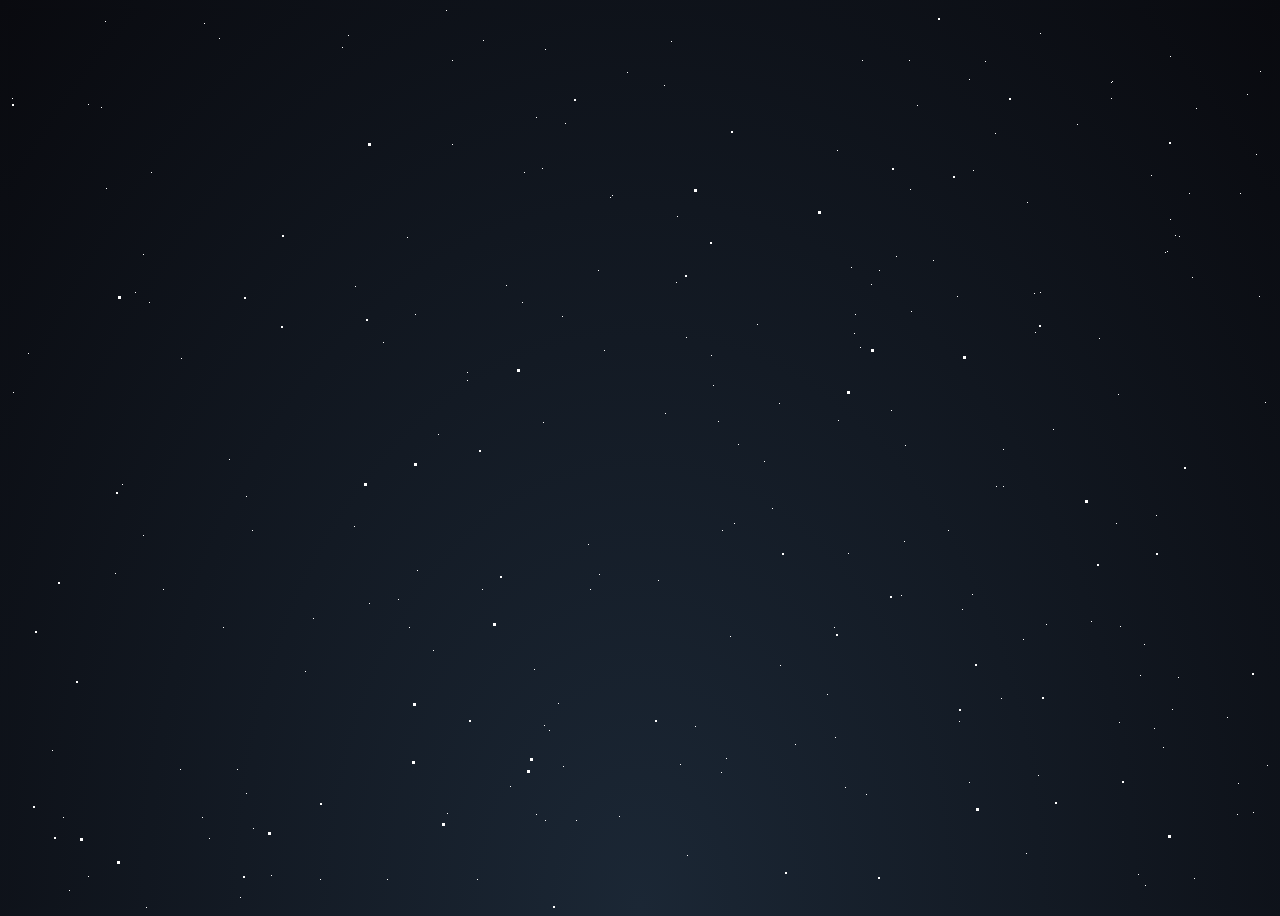
==== main.html @ 002c2afe "commit" ====
<html>
  <head>
    <link rel="stylesheet" type="text/css" href="main.css" />
  </head>
  <body>
    <div id="stars"></div>
    <div id="stars2"></div>
    <div id="stars3"></div>
    <!-- <div id="shooting_star"></div> -->
  </body>
</html>
<script>
  generateNumber = () => {
    return Math.floor(Math.random() * (2000 - 1 + 1)) + 1;
  };

  multiple_box_shadow = (n) => {
    let value = `${generateNumber()}px ${generateNumber()}px`;

    for (let i = 2; i < n; i++) {
      value = `${value}, ${generateNumber()}px ${generateNumber()}px`;
    }
    return value;
  };

  let shadows_small = multiple_box_shadow(700);
  let shadows_medium = multiple_box_shadow(200);
  let shadows_big = multiple_box_shadow(100);
  let shadows_shooting = multiple_box_shadow(20);

  document.getElementById("stars").style.boxShadow = shadows_small;
  document.getElementById("stars2").style.boxShadow = shadows_medium;
  document.getElementById("stars3").style.boxShadow = shadows_big;
  document.getElementById("shooting_star").style.boxShadow = shadows_shooting;
</script>
---- main.css ----
html,
body {
  height: auto;
  min-height: 100%;
  background: radial-gradient(ellipse at bottom, #1b2735 0%, #090a0f 100%);
  overflow: hidden;
}
#stars {
  width: 1px;
  height: 1px;
  background: transparent;
  color: #fff;
  animation: animStar 50s linear infinite;
}
#stars:after {
  content: ' ';
  position: absolute;
  top: 2000px;
  width: 1px;
  height: 1px;
  background: transparent;
}
#stars2 {
  width: 2px;
  height: 2px;
  background: transparent;
  color: #fff;
  animation: animStar 100s linear infinite;
}
#stars2:after {
  content: ' ';
  position: absolute;
  top: 2000px;
  width: 2px;
  height: 2px;
  background: transparent;
}
#stars3 {
  width: 3px;
  height: 3px;
  background: transparent;
  color: #fff;
  animation: animStar 150s linear infinite;
}
#stars3:after {
  content: ' ';
  position: absolute;
  top: 2000px;
  width: 3px;
  height: 3px;
  background: transparent;
}
#shooting_star {
  width: 2px;
  height: 10px;
  background: transparent;
  color: yellow;
  animation: animStar 10s linear infinite;
}
#shooting_star:after {
  content: ' ';
  position: absolute;
  top: 2000px;
  width: 4px;
  height: 4px;
  background: transparent;
}
@keyframes animStar {
  from {
    transform: translateY(0px);
  }
  to {
    transform: translateY(-2000px);
  }
}
@keyframes animeShootingStar {
  from {
    transform: translateX(0px);
  }
  to {
    transform: translateX(-2000px);
  }
}
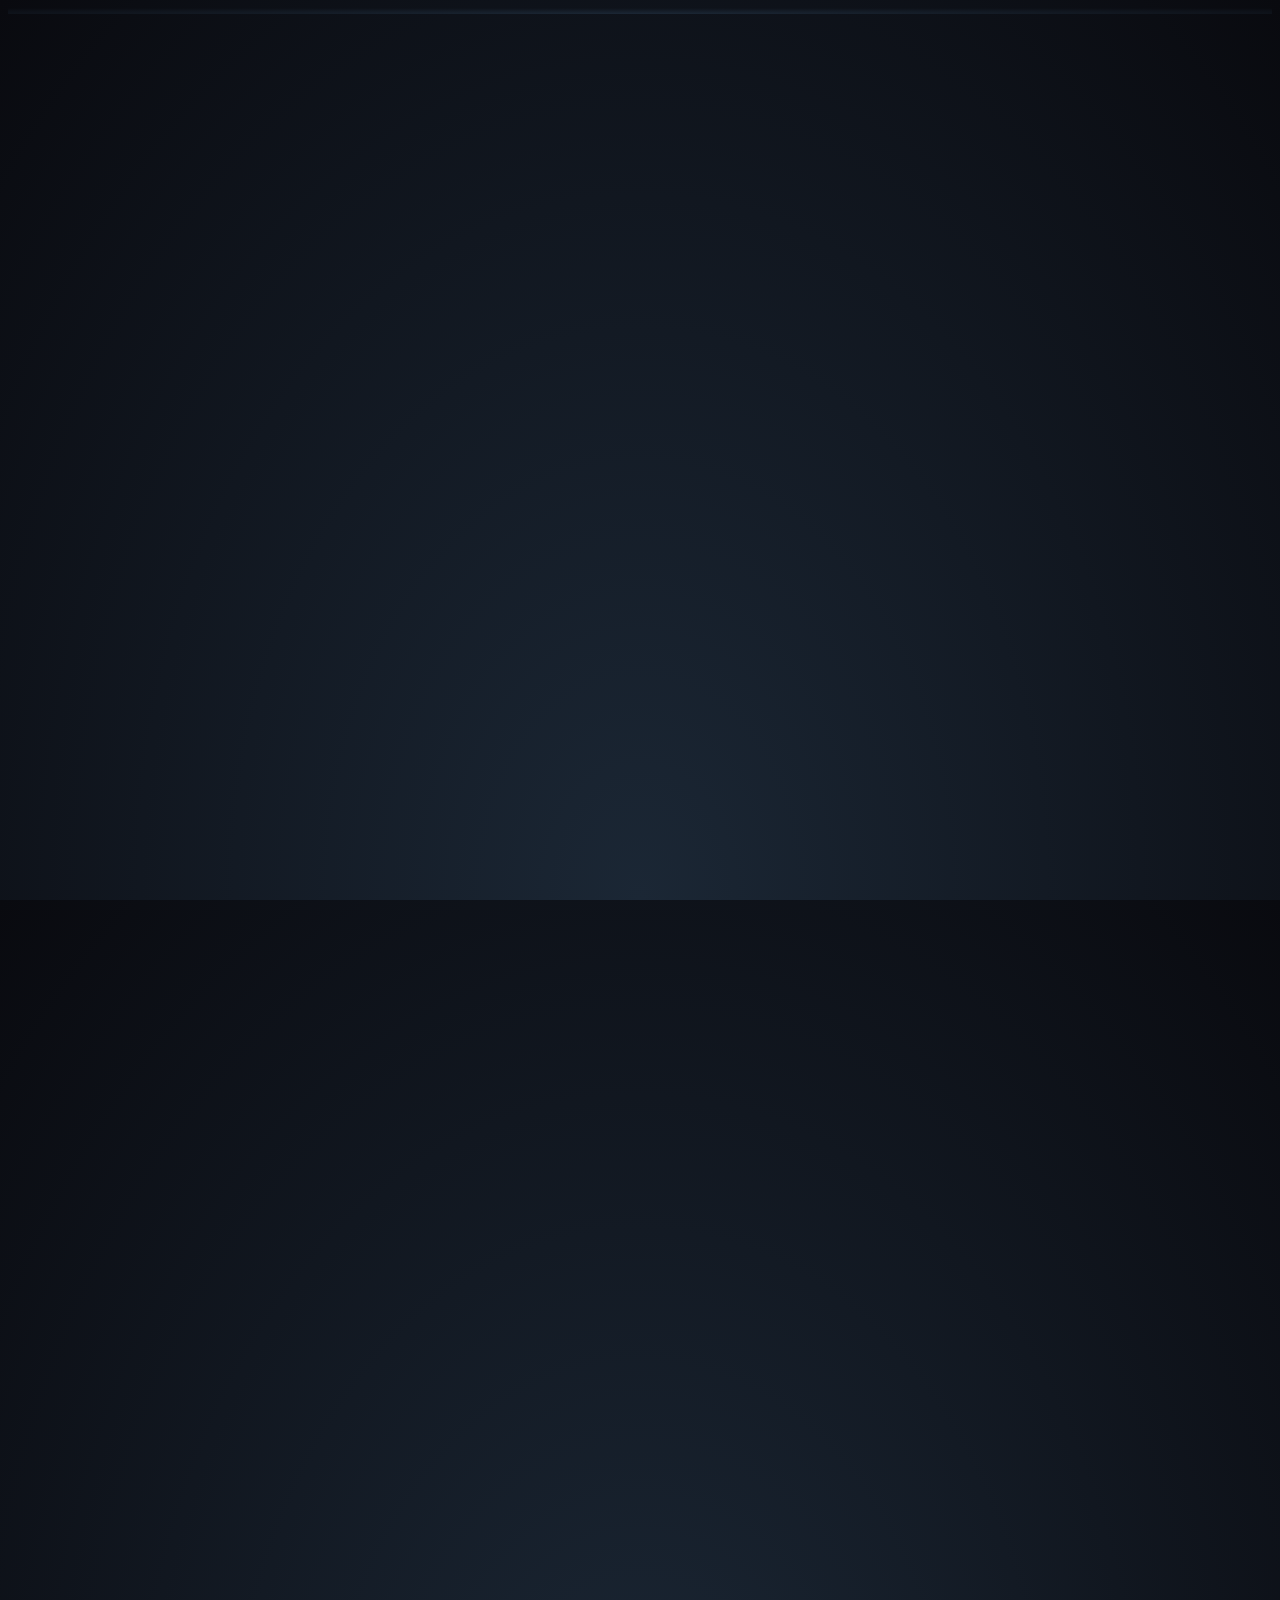
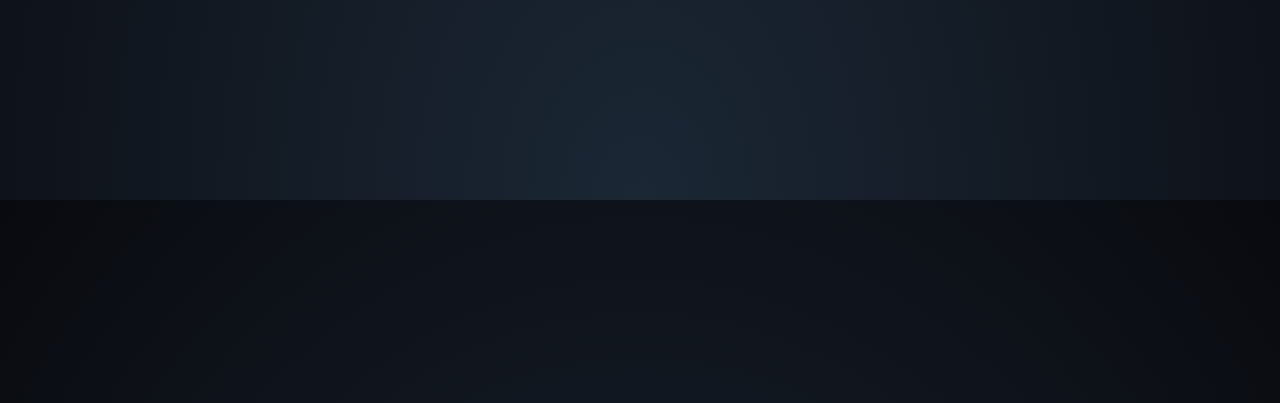
==== commit 21ec8ecb: "Update main.html" ====
--- a/main.html
+++ b/main.html
@@ -1,3 +1,4 @@
+<!DOCTYPE html>
 <html>
   <head>
     <link rel="stylesheet" type="text/css" href="main.css" />
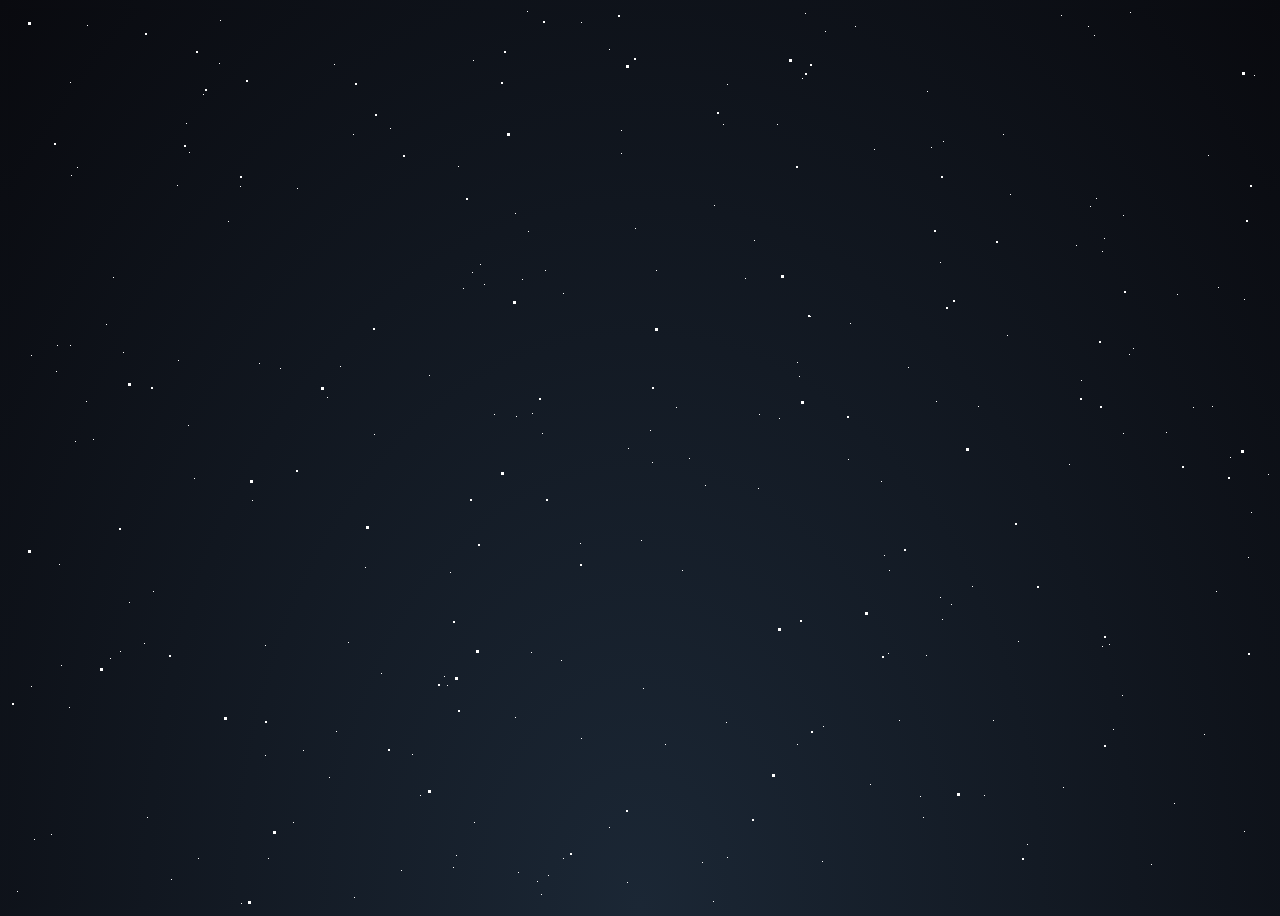
==== commit ac8eb6ad: "Update main.html" ====
--- a/main.html
+++ b/main.html
@@ -1,4 +1,4 @@
-<!DOCTYPE html>
+
 <html>
   <head>
     <link rel="stylesheet" type="text/css" href="main.css" />
